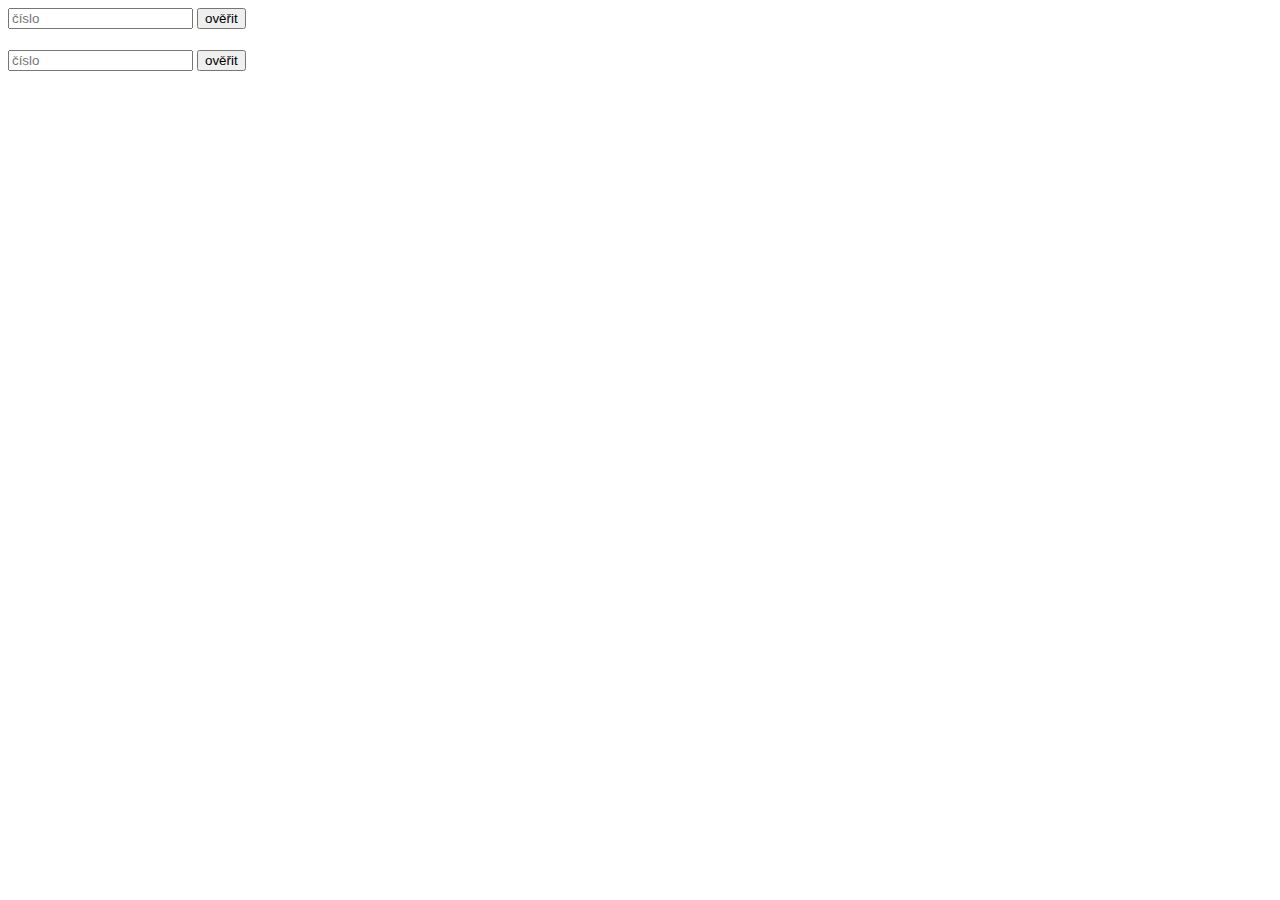
==== index.html @ 35e0a864 "Add files via upload" ====
<!DOCTYPE html>
<html lang="en">
<head>
    <meta charset="UTF-8">
    <meta http-equiv="X-UA-Compatible" content="IE=edge">
    <meta name="viewport" content="width=device-width, initial-scale=1.0">
    <title>Document</title>
</head>
<body>

    <input placeholder="číslo" id="inputNumber">
    <button onclick="sumNumber()">ověřit</button>
    <h1 id="outputNumber"></h1>


    <input placeholder="číslo" id="inputNumber">
    <button onclick="sumNumber()">ověřit</button>
    <h1 id="outputNumber"></h1>
    
</body>
</html>
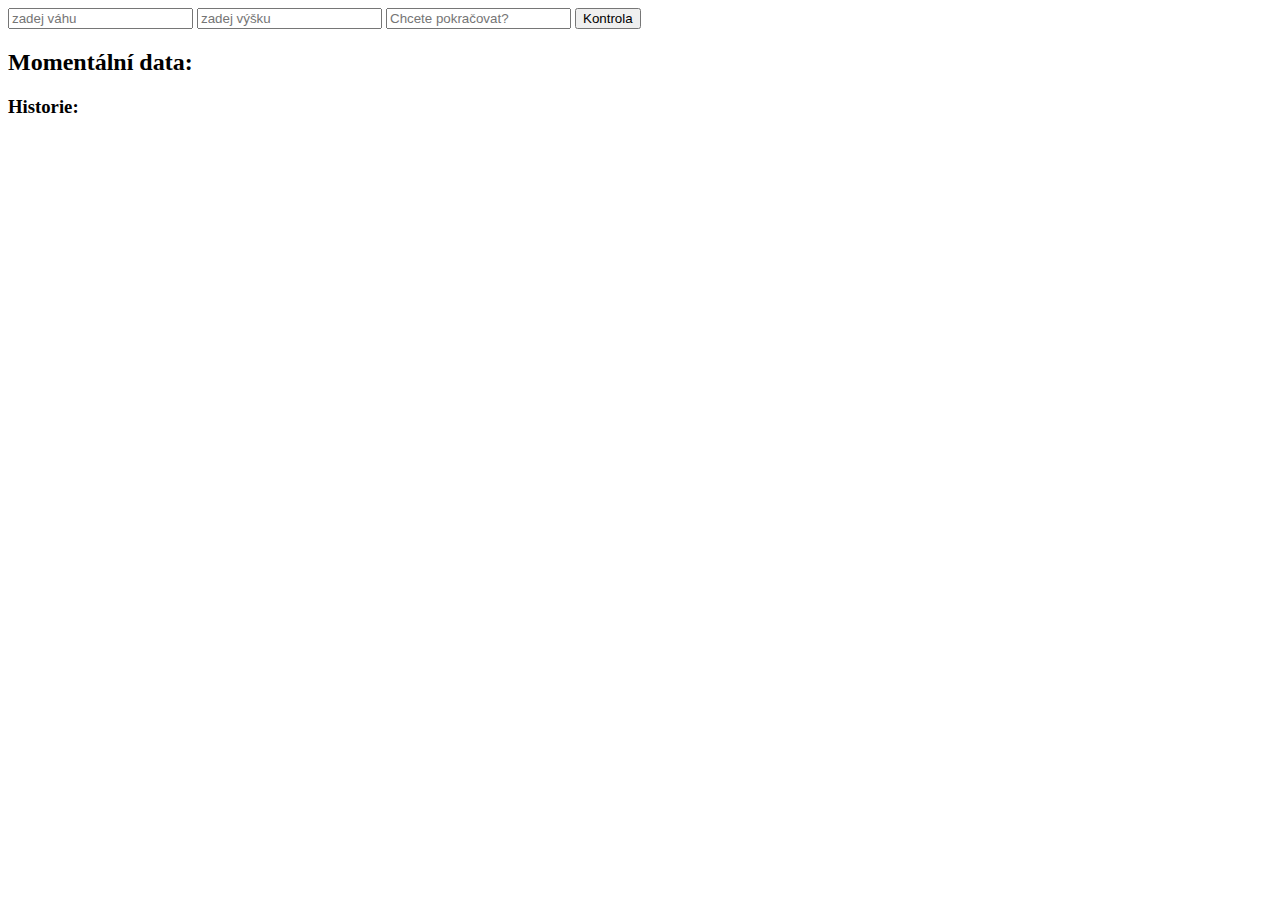
==== commit 596c4c56: "Add files via upload" ====
--- a/index.html
+++ b/index.html
@@ -5,17 +5,20 @@
     <meta http-equiv="X-UA-Compatible" content="IE=edge">
     <meta name="viewport" content="width=device-width, initial-scale=1.0">
     <title>Document</title>
+    <link rel="stylesheet" href="style.css">
+    <script src="script.js"></script>
 </head>
 <body>
-
-    <input placeholder="číslo" id="inputNumber">
-    <button onclick="sumNumber()">ověřit</button>
-    <h1 id="outputNumber"></h1>
-
-
-    <input placeholder="číslo" id="inputNumber">
-    <button onclick="sumNumber()">ověřit</button>
-    <h1 id="outputNumber"></h1>
+    <input type="number" id="weight" placeholder="zadej váhu">
+    <input type="number"id="height" placeholder="zadej výšku">
+    <input id="No" placeholder="Chcete pokračovat?">
+    <button onclick="checkResult()">Kontrola</button>
+    
+    <h2>Momentální data:</h2>
+    <p id="arrayOutput"></p>
+    
+    <h3>Historie:</h3>
+    <p id="arrayOutput"></p>
     
 </body>
 </html>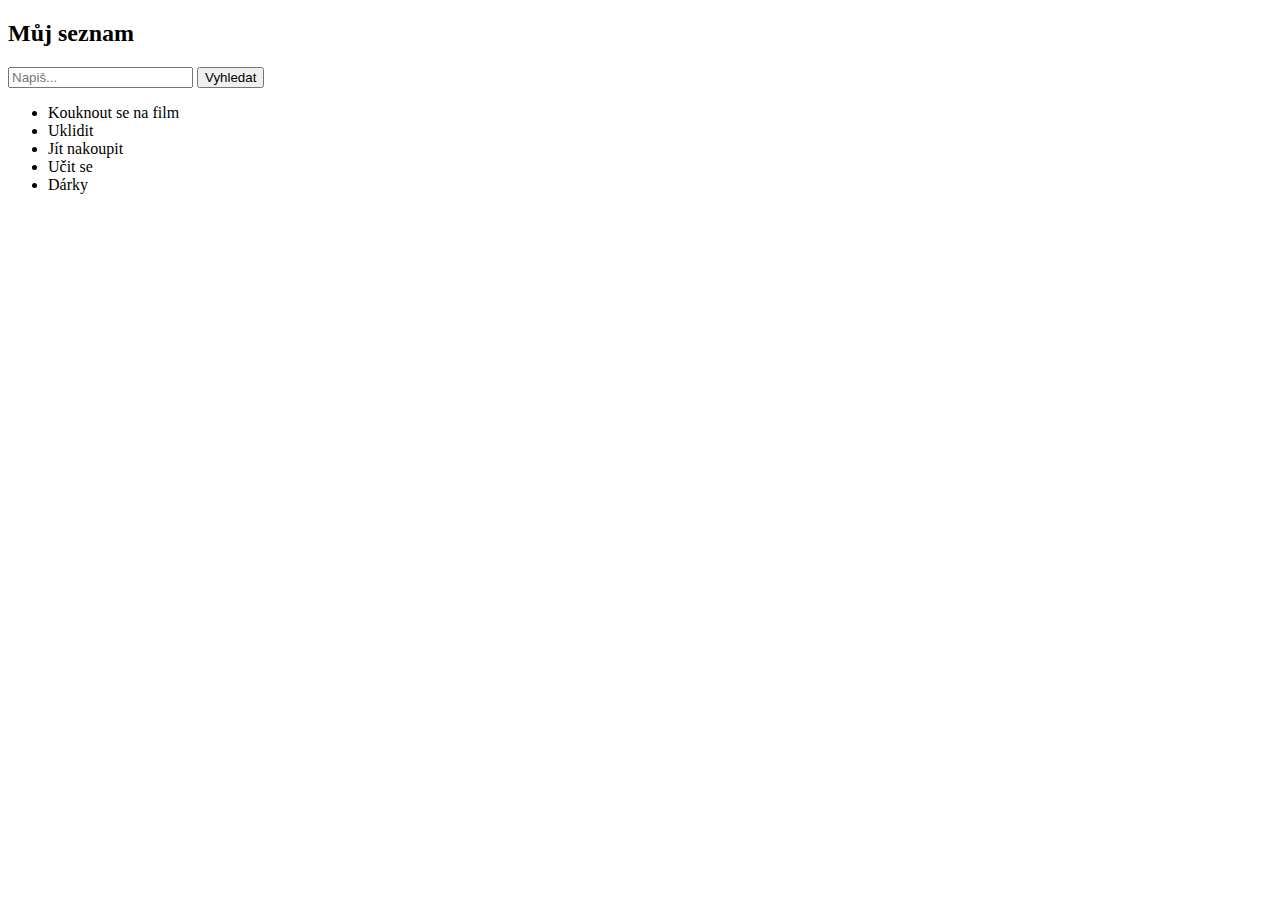
==== commit 3e4fe0b0: "seznam" ====
--- a/index.html
+++ b/index.html
@@ -4,21 +4,24 @@
     <meta charset="UTF-8">
     <meta http-equiv="X-UA-Compatible" content="IE=edge">
     <meta name="viewport" content="width=device-width, initial-scale=1.0">
-    <title>Document</title>
-    <link rel="stylesheet" href="style.css">
+    <title>Seznam</title>
+    <link rel="stylesheet" href="">
     <script src="script.js"></script>
 </head>
 <body>
-    <input type="number" id="weight" placeholder="zadej váhu">
-    <input type="number"id="height" placeholder="zadej výšku">
-    <input id="No" placeholder="Chcete pokračovat?">
-    <button onclick="checkResult()">Kontrola</button>
-    
-    <h2>Momentální data:</h2>
-    <p id="arrayOutput"></p>
-    
-    <h3>Historie:</h3>
-    <p id="arrayOutput"></p>
-    
+   <div id="myDiv" class="header">
+   <h2>Můj seznam</h2>
+   <input type="text" id="myInput" placeholder="Napiš...">
+   <button onclick="newElement()" class="addBtn">Vyhledat</button>
+<div>
+
+<ul id="myUL">
+    <li>Kouknout se na film</li>
+    <li class="checked">Uklidit</li>
+    <li>Jít nakoupit</li>
+    <li>Učit se</li>
+    <li>Dárky</li>
+</ul>
+
 </body>
 </html>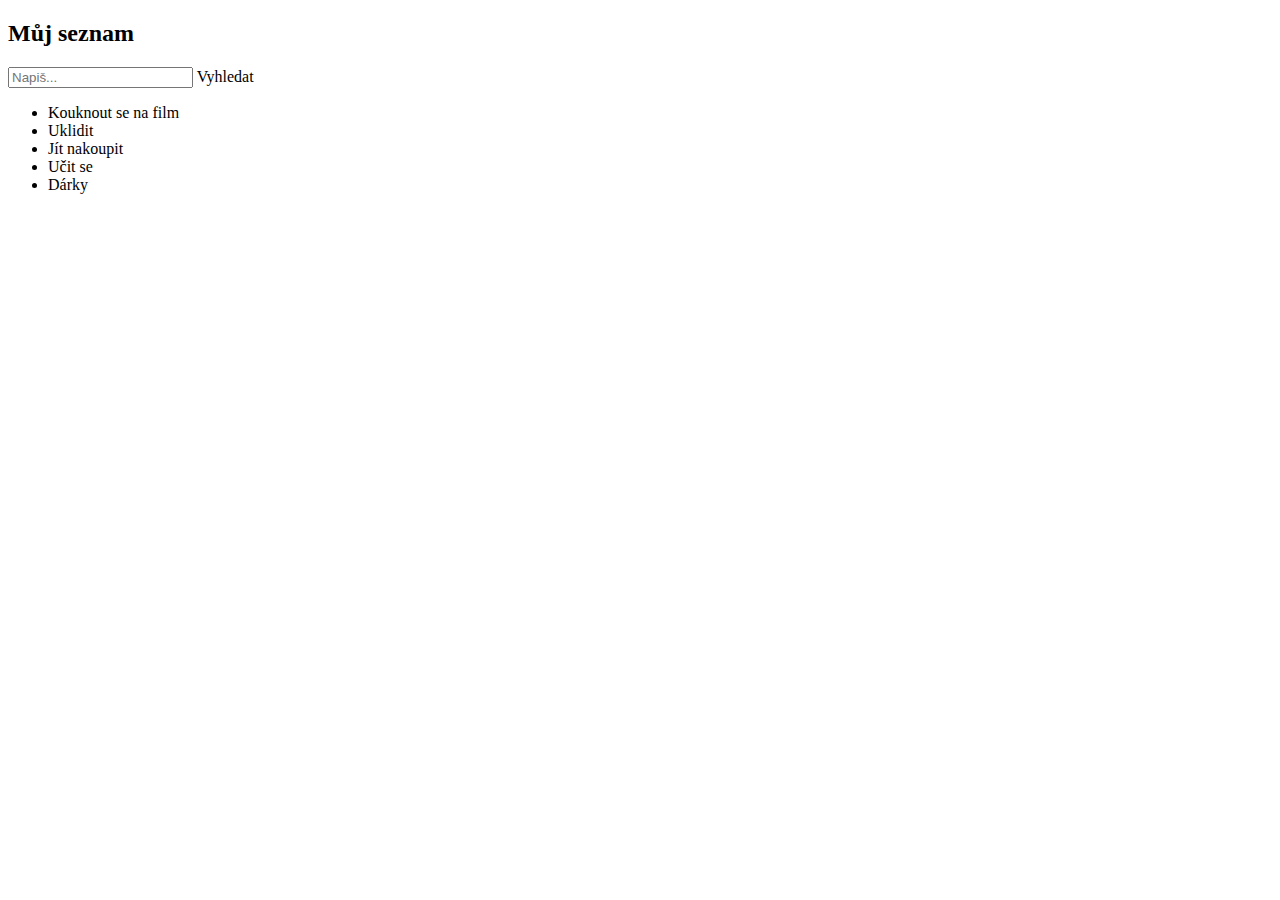
==== commit 71ec9b89: "seznam" ====
--- a/index.html
+++ b/index.html
@@ -12,7 +12,7 @@
    <div id="myDiv" class="header">
    <h2>Můj seznam</h2>
    <input type="text" id="myInput" placeholder="Napiš...">
-   <button onclick="newElement()" class="addBtn">Vyhledat</button>
+   <span onclick="newElement()" class="addBtn">Vyhledat</span>
 <div>
 
 <ul id="myUL">
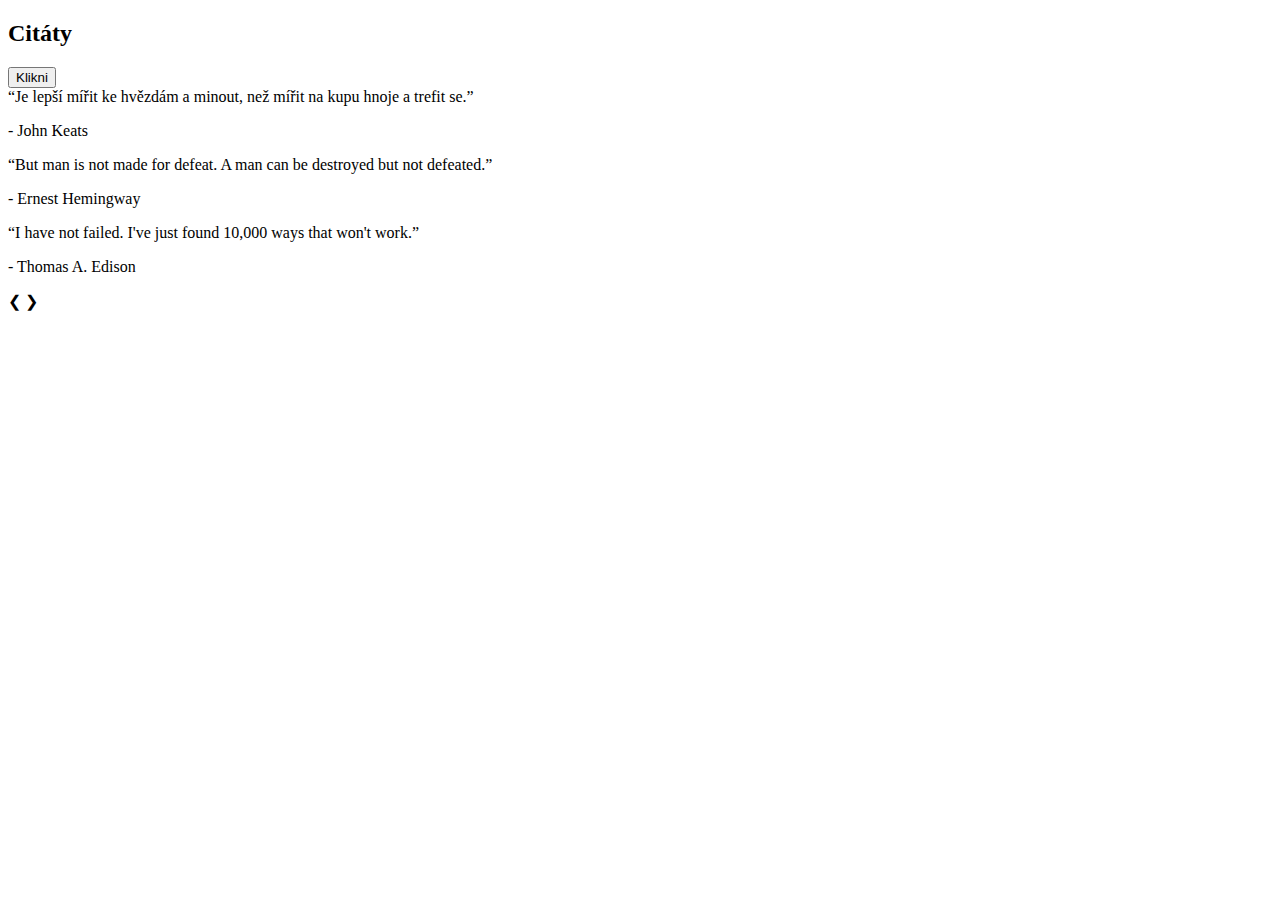
==== commit ea6be774: "Citáty" ====
--- a/index.html
+++ b/index.html
@@ -4,24 +4,43 @@
     <meta charset="UTF-8">
     <meta http-equiv="X-UA-Compatible" content="IE=edge">
     <meta name="viewport" content="width=device-width, initial-scale=1.0">
-    <title>Seznam</title>
-    <link rel="stylesheet" href="">
-    <script src="script.js"></script>
+    <title>Document</title>
+    <link rel="stylesheet" href="script.js">
+    <script>scr="script.js"</script>
 </head>
 <body>
-   <div id="myDiv" class="header">
-   <h2>Můj seznam</h2>
-   <input type="text" id="myInput" placeholder="Napiš...">
-   <span onclick="newElement()" class="addBtn">Vyhledat</span>
-<div>
+        <h2>Citáty</h2>
+ <button onclick="" class="btn-primary">Klikni</button>
+    
+ <div class="slideshow-container">
 
-<ul id="myUL">
-    <li>Kouknout se na film</li>
-    <li class="checked">Uklidit</li>
-    <li>Jít nakoupit</li>
-    <li>Učit se</li>
-    <li>Dárky</li>
-</ul>
+    <div class="mySlides">
+      <q>Je lepší mířit ke hvězdám a minout, než mířit na kupu hnoje a trefit se.</q>
+      <p class="author">- John Keats</p>
+    </div>
+  
+    <div class="mySlides">
+      <q>But man is not made for defeat. A man can be destroyed but not defeated.</q>
+      <p class="author">- Ernest Hemingway</p>
+    </div>
+  
+    <div class="mySlides">
+      <q>I have not failed. I've just found 10,000 ways that won't work.</q>
+      <p class="author">- Thomas A. Edison</p>
+    </div>
+  
 
+    <a class="prev" onclick="plusSlides(-1)">&#10094;</a>
+    <a class="next" onclick="plusSlides(1)">&#10095;</a>
+  </div>
+  
+
+  <div class="dot-container">
+    <span class="dot" onclick="currentSlide(1)"></span>
+    <span class="dot" onclick="currentSlide(2)"></span>
+    <span class="dot" onclick="currentSlide(3)"></span>
+  </div>
+    
+    
 </body>
 </html>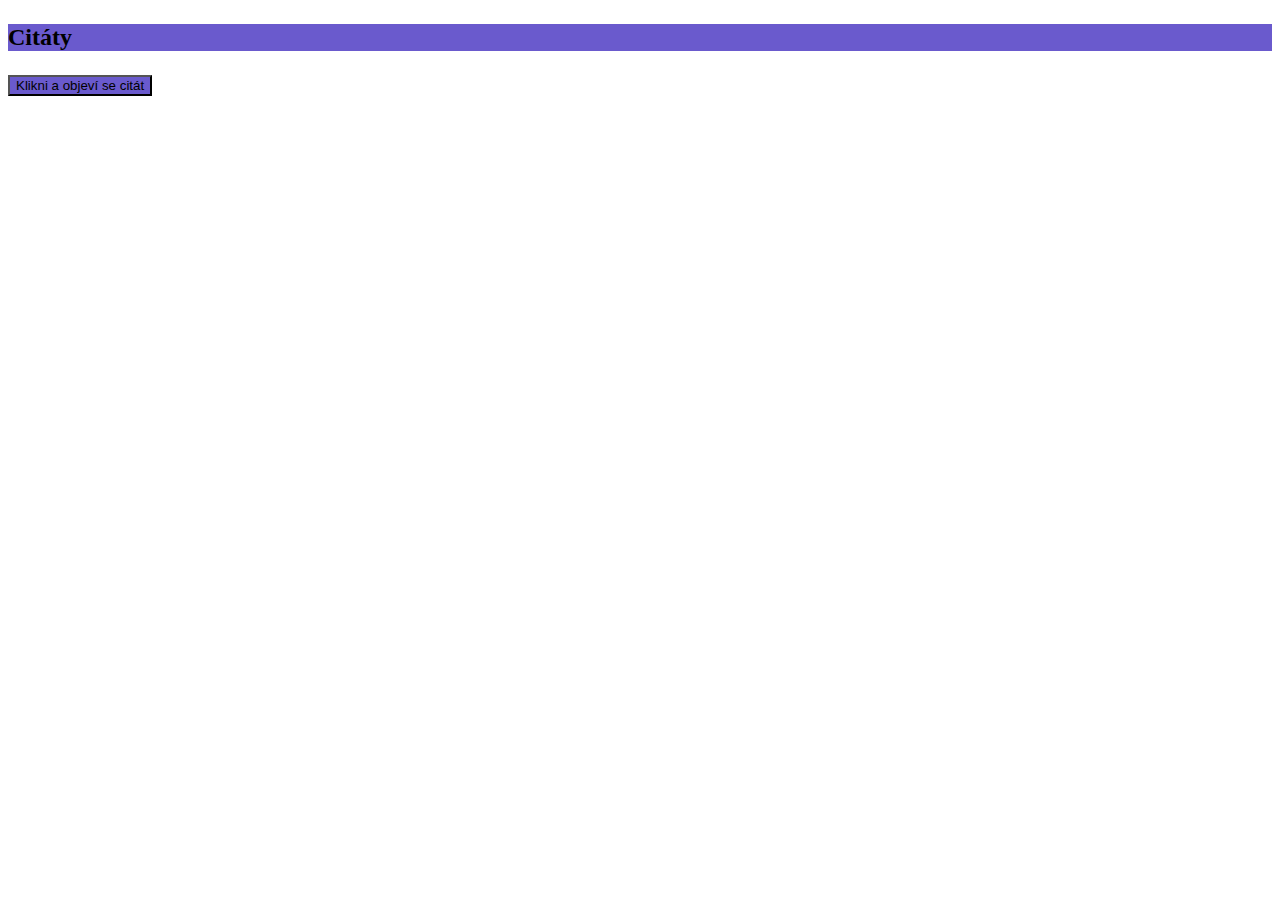
==== commit 10b4a746: "Add files via upload" ====
--- a/index.html
+++ b/index.html
@@ -4,43 +4,17 @@
     <meta charset="UTF-8">
     <meta http-equiv="X-UA-Compatible" content="IE=edge">
     <meta name="viewport" content="width=device-width, initial-scale=1.0">
-    <title>Document</title>
-    <link rel="stylesheet" href="script.js">
-    <script>scr="script.js"</script>
+    <title>Citáty</title>
+    <link rel="stylesheet" href="style">
+    <script src="script.js"></script>
+    <link href="https://cdn.jsdelivr.net/npm/bootstrap@5.0.2/dist/css/bootstrap.min.css" rel="stylesheet" integrity="sha384-EVSTQN3/azprG1Anm3QDgpJLIm9Nao0Yz1ztcQTwFspd3yD65VohhpuuCOmLASjC" crossorigin="anonymous">
+    <script src="https://cdn.jsdelivr.net/npm/bootstrap@5.0.2/dist/js/bootstrap.bundle.min.js" integrity="sha384-MrcW6ZMFYlzcLA8Nl+NtUVF0sA7MsXsP1UyJoMp4YLEuNSfAP+JcXn/tWtIaxVXM" crossorigin="anonymous"></script>
 </head>
 <body>
-        <h2>Citáty</h2>
- <button onclick="" class="btn-primary">Klikni</button>
-    
- <div class="slideshow-container">
-
-    <div class="mySlides">
-      <q>Je lepší mířit ke hvězdám a minout, než mířit na kupu hnoje a trefit se.</q>
-      <p class="author">- John Keats</p>
-    </div>
-  
-    <div class="mySlides">
-      <q>But man is not made for defeat. A man can be destroyed but not defeated.</q>
-      <p class="author">- Ernest Hemingway</p>
-    </div>
-  
-    <div class="mySlides">
-      <q>I have not failed. I've just found 10,000 ways that won't work.</q>
-      <p class="author">- Thomas A. Edison</p>
-    </div>
-  
-
-    <a class="prev" onclick="plusSlides(-1)">&#10094;</a>
-    <a class="next" onclick="plusSlides(1)">&#10095;</a>
+  <h2><p style="background-color:SlateBlue;">Citáty</p></h2>
+  <div class="alert alert alert">
   </div>
-  
-
-  <div class="dot-container">
-    <span class="dot" onclick="currentSlide(1)"></span>
-    <span class="dot" onclick="currentSlide(2)"></span>
-    <span class="dot" onclick="currentSlide(3)"></span>
-  </div>
-    
-    
+    <button type="button" class="btn btn-secondary" onclick="randomGen()"style="background-color:SlateBlue;">Klikni a objeví se citát</button>
+    <p id="outputGen"></p>
 </body>
 </html>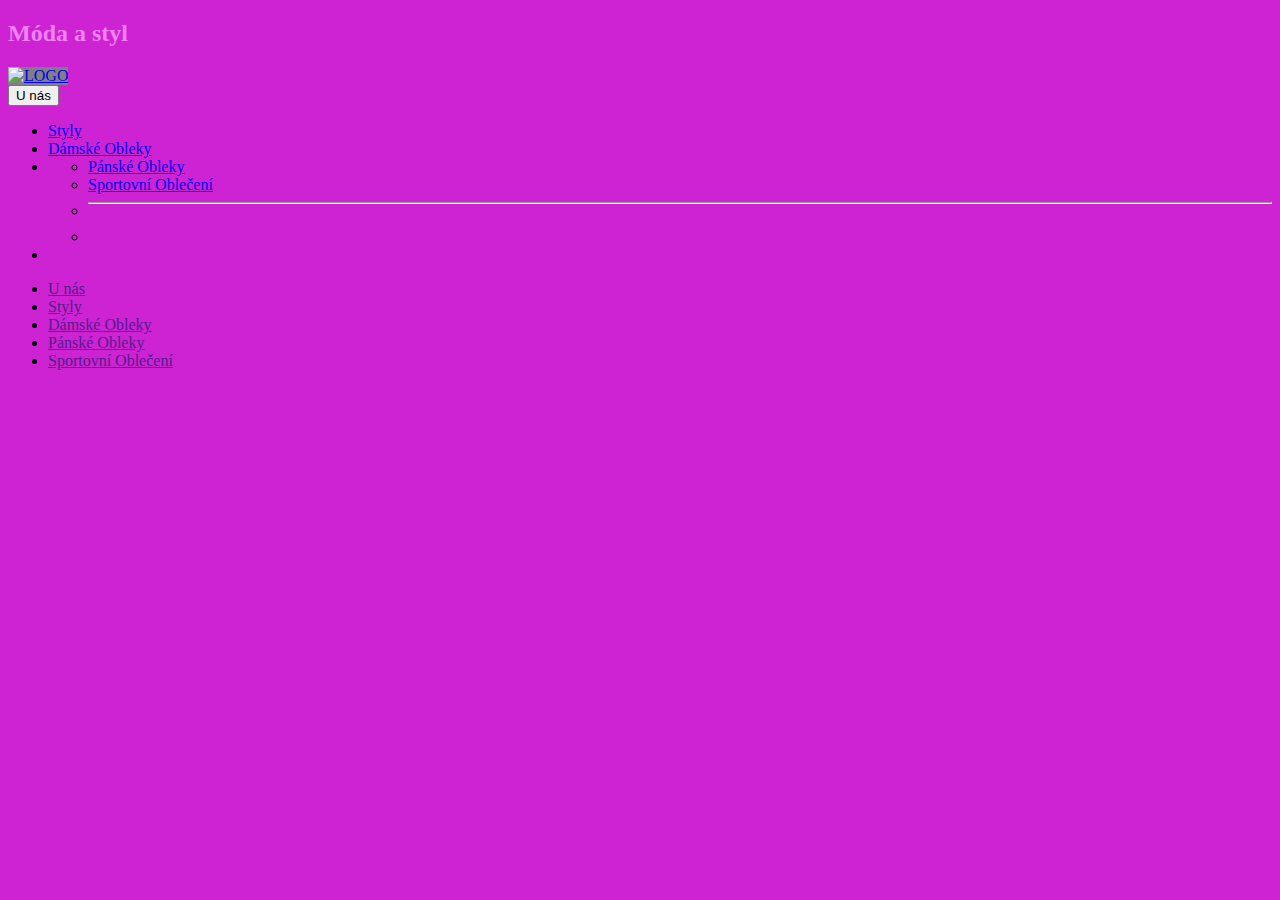
==== commit 64bab829: "Add files via upload" ====
--- a/index.html
+++ b/index.html
@@ -4,17 +4,114 @@
     <meta charset="UTF-8">
     <meta http-equiv="X-UA-Compatible" content="IE=edge">
     <meta name="viewport" content="width=device-width, initial-scale=1.0">
-    <title>Citáty</title>
-    <link rel="stylesheet" href="style">
-    <script src="script.js"></script>
-    <link href="https://cdn.jsdelivr.net/npm/bootstrap@5.0.2/dist/css/bootstrap.min.css" rel="stylesheet" integrity="sha384-EVSTQN3/azprG1Anm3QDgpJLIm9Nao0Yz1ztcQTwFspd3yD65VohhpuuCOmLASjC" crossorigin="anonymous">
-    <script src="https://cdn.jsdelivr.net/npm/bootstrap@5.0.2/dist/js/bootstrap.bundle.min.js" integrity="sha384-MrcW6ZMFYlzcLA8Nl+NtUVF0sA7MsXsP1UyJoMp4YLEuNSfAP+JcXn/tWtIaxVXM" crossorigin="anonymous"></script>
+    <title>Móda</title>
+    <link rel="stylesheet" href="">
 </head>
+<meta charset="UTF-8">
+<meta name="viewport" content="width=device-width, initial-scale=1.0">
+<link rel="stylesheet" href="style.css">
+<link href="https://cdn.jsdelivr.net/npm/bootstrap@5.0.2/dist/css/bootstrap.min.css" rel="stylesheet"
+  integrity="sha384-EVSTQN3/azprG1Anm3QDgpJLIm9Nao0Yz1ztcQTwFspd3yD65VohhpuuCOmLASjC" crossorigin="anonymous">
+<script src="https://cdn.jsdelivr.net/npm/bootstrap@5.0.2/dist/js/bootstrap.bundle.min.js"
+  integrity="sha384-MrcW6ZMFYlzcLA8Nl+NtUVF0sA7MsXsP1UyJoMp4YLEuNSfAP+JcXn/tWtIaxVXM"
+  crossorigin="anonymous"></script>
+
 <body>
-  <h2><p style="background-color:SlateBlue;">Citáty</p></h2>
-  <div class="alert alert alert">
-  </div>
-    <button type="button" class="btn btn-secondary" onclick="randomGen()"style="background-color:SlateBlue;">Klikni a objeví se citát</button>
-    <p id="outputGen"></p>
+   
+    <h2 style="color:violet;">Móda a styl</h2>
+    <nav class="navbar navbar-expand-lg navbar-dark bg-dark">
+        <div class="container-fluid">
+          <a class="navbar-brand" href="#"><img src="https://i0.wp.com/modanepal.com/wp-content/uploads/2021/03/moda-logo.jpg?w=400&ssl=1" alt="LOGO" width="50"
+    <nav class="navbar navbar-expand-lg navbar-light " style="background-color: grey;">
+        <div class="container-fluid">
+          <a class="navbar-brand" href="#"></a>
+          <button class="navbar-toggler" type="button" data-bs-toggle="collapse" data-bs-target="#navbarScroll"
+            aria-controls="navbarScroll" aria-expanded="false" aria-label="Toggle navigation">
+            <span class="navbar-toggler-icon">U nás</span>
+          </button>
+          <div class="collapse navbar-collapse" id="navbarScroll">
+            <ul class="navbar-nav me-auto my-2 my-lg-0 navbar-nav-scroll" style="--bs-scroll-height: 100px;">
+              <li class="nav-item">
+                <a class="nav-link active" aria-current="page" href="#">Styly</a>
+              </li>
+              <li class="nav-item">
+                <a class="nav-link" href="#">Dámské Obleky</a>
+              </li>
+              <li class="nav-item dropdown">
+                <a class="nav-link dropdown-toggle" href="#" id="navbarScrollingDropdown" role="button"
+                  data-bs-toggle="dropdown" aria-expanded="false">
+  
+                </a>
+                <ul class="dropdown-menu" aria-labelledby="navbarScrollingDropdown">
+                  <li><a class="dropdown-item" href="#">Pánské Obleky</a></li>
+                  <li><a class="dropdown-item" href="#">Sportovní Oblečení</a></li>
+                  <li>
+                    <hr class="dropdown-divider">
+                  </li>
+                  <li><a class="dropdown-item" href="#"></a></li>
+                </ul>
+              </li>
+              <li class="nav-item">
+                <a class="nav-link disabled" href="#" tabindex="-1" aria-disabled="true"></a>
+              </li>
+            </ul>
+  
+        </div>
+        </nav>
+  
+    </div>
 </body>
+<div class="globalContainer">
+    <div class="leftMenu">
+        <ul>
+            <li style="text-decoration: none;">
+                <a href="">U nás</a>
+            </li>
+            <li style="text-decoration: none;">
+                <a href="">Styly</a>
+            </li>
+            <li style="text-decoration: none;">
+                <a href="">Dámské Obleky</a>
+            </li>
+            <li style="text-decoration: none;">
+                <a href="">Pánské Obleky</a>
+            </li>
+            <li style="text-decoration: none;">
+                <a href="">Sportovní Oblečení</a>
+            </li>
+        </ul>
+    </div>
+    <div class="rowContainer">
+
+        <div class="card" style="width: 17rem;">
+          
+           <img src="https://shopiq.cz/files/Damske-obleceni/saty/i240_167721.jpg"  alt="">    
+          <div class="card-body">
+            <link rel="stylesheet"
+              href="https://cdnjs.cloudflare.com/ajax/libs/font-awesome/4.7.0/css/font-awesome.min.css">
+    
+              <div class="card" style="width: 17rem;">
+          
+                <img src="https://www.luxusnabielizen.sk/imagegen.php?autoimage=i240-167723"  alt="">    
+               <div class="card-body">
+                 <link rel="stylesheet"
+                   href="https://cdnjs.cloudflare.com/ajax/libs/font-awesome/4.7.0/css/font-awesome.min.css">
+                   <div class="card" style="width: 17rem;">
+          
+                    <img src="https://www.luxusnabielizen.sk/imagegen.php?autoimage=i240-183132"  alt="">    
+                   <div class="card-body">
+                     <link rel="stylesheet"
+                       href="https://cdnjs.cloudflare.com/ajax/libs/font-awesome/4.7.0/css/font-awesome.min.css">
+                       <div class="card" style="width: 17rem;">
+          
+                        <img src="https://www.luxusnabielizen.sk/imagegen.php?autoimage=i240-183412"  alt="">    
+                       <div class="card-body">
+                         <link rel="stylesheet"
+                           href="https://cdnjs.cloudflare.com/ajax/libs/font-awesome/4.7.0/css/font-awesome.min.css">
+                               
+                           <img src="https://img.myloview.cz/fototapety/[base64].jpg"  alt="">    
+                       <div class="card-body">
+                         <link rel="stylesheet"
+                           href="https://cdnjs.cloudflare.com/ajax/libs/font-awesome/4.7.0/css/font-awesome.min.css">
+                               
 </html>--- a/style.css
+++ b/style.css
@@ -0,0 +1,12 @@
+#example1 {
+    background: url() right bottom no-repeat, url(paper.gif) left top repeat;
+  }
+  #div1 {
+    background: url(img_flower.jpg);
+    background-size: 100px 80px;
+    background-repeat: no-repeat;
+  }
+  body {
+    background-color: rgb(205, 35, 211);
+  }
+  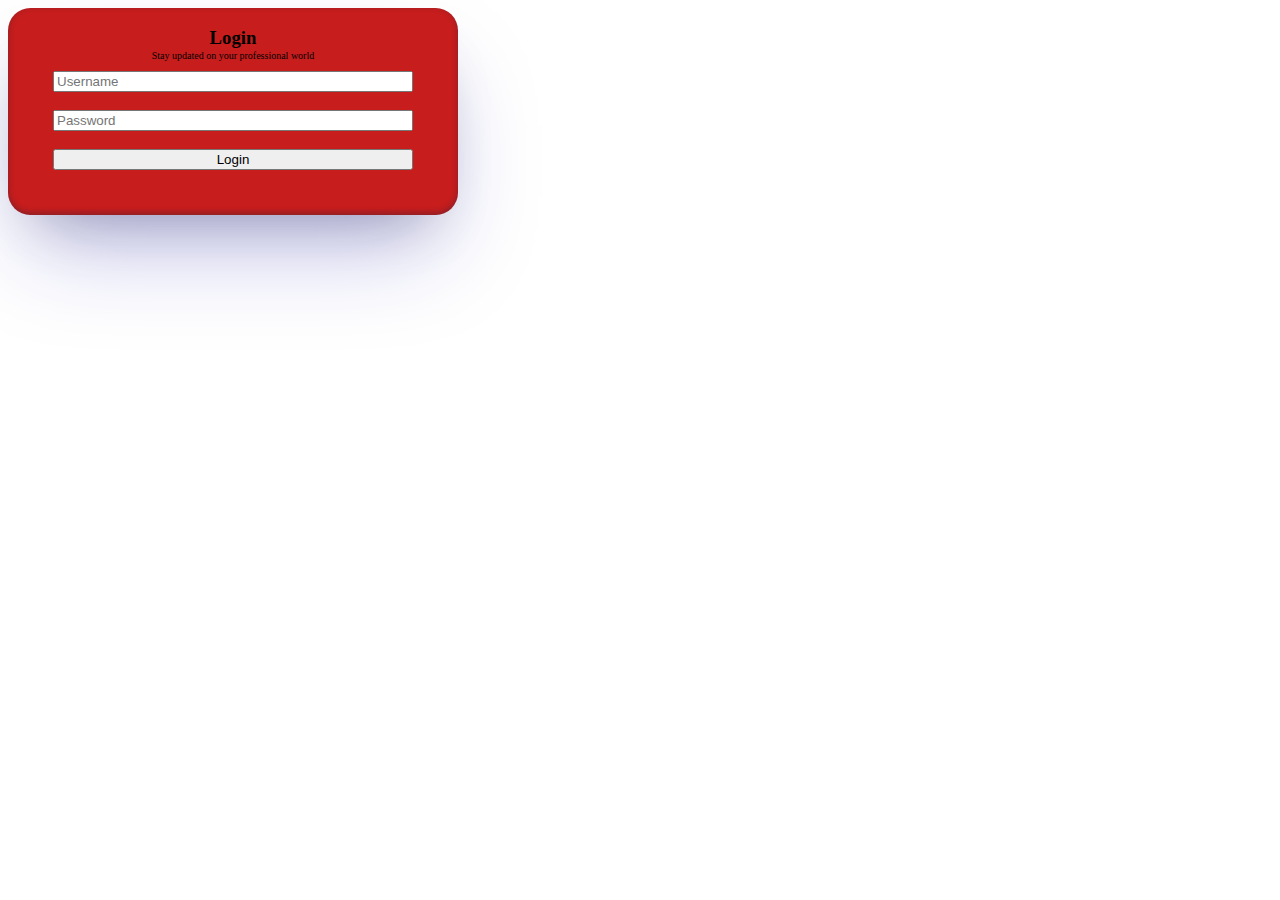
==== commit 555519e8: "Add files via upload" ====
--- a/index.html
+++ b/index.html
@@ -4,114 +4,34 @@
     <meta charset="UTF-8">
     <meta http-equiv="X-UA-Compatible" content="IE=edge">
     <meta name="viewport" content="width=device-width, initial-scale=1.0">
-    <title>Móda</title>
-    <link rel="stylesheet" href="">
+    <title>Document</title>
+    <link rel="stylesheet" href="style.css">
 </head>
-<meta charset="UTF-8">
-<meta name="viewport" content="width=device-width, initial-scale=1.0">
-<link rel="stylesheet" href="style.css">
-<link href="https://cdn.jsdelivr.net/npm/bootstrap@5.0.2/dist/css/bootstrap.min.css" rel="stylesheet"
-  integrity="sha384-EVSTQN3/azprG1Anm3QDgpJLIm9Nao0Yz1ztcQTwFspd3yD65VohhpuuCOmLASjC" crossorigin="anonymous">
-<script src="https://cdn.jsdelivr.net/npm/bootstrap@5.0.2/dist/js/bootstrap.bundle.min.js"
-  integrity="sha384-MrcW6ZMFYlzcLA8Nl+NtUVF0sA7MsXsP1UyJoMp4YLEuNSfAP+JcXn/tWtIaxVXM"
-  crossorigin="anonymous"></script>
+<body>
 
+
+<head>
 <body>
-   
-    <h2 style="color:violet;">Móda a styl</h2>
-    <nav class="navbar navbar-expand-lg navbar-dark bg-dark">
-        <div class="container-fluid">
-          <a class="navbar-brand" href="#"><img src="https://i0.wp.com/modanepal.com/wp-content/uploads/2021/03/moda-logo.jpg?w=400&ssl=1" alt="LOGO" width="50"
-    <nav class="navbar navbar-expand-lg navbar-light " style="background-color: grey;">
-        <div class="container-fluid">
-          <a class="navbar-brand" href="#"></a>
-          <button class="navbar-toggler" type="button" data-bs-toggle="collapse" data-bs-target="#navbarScroll"
-            aria-controls="navbarScroll" aria-expanded="false" aria-label="Toggle navigation">
-            <span class="navbar-toggler-icon">U nás</span>
-          </button>
-          <div class="collapse navbar-collapse" id="navbarScroll">
-            <ul class="navbar-nav me-auto my-2 my-lg-0 navbar-nav-scroll" style="--bs-scroll-height: 100px;">
-              <li class="nav-item">
-                <a class="nav-link active" aria-current="page" href="#">Styly</a>
-              </li>
-              <li class="nav-item">
-                <a class="nav-link" href="#">Dámské Obleky</a>
-              </li>
-              <li class="nav-item dropdown">
-                <a class="nav-link dropdown-toggle" href="#" id="navbarScrollingDropdown" role="button"
-                  data-bs-toggle="dropdown" aria-expanded="false">
-  
-                </a>
-                <ul class="dropdown-menu" aria-labelledby="navbarScrollingDropdown">
-                  <li><a class="dropdown-item" href="#">Pánské Obleky</a></li>
-                  <li><a class="dropdown-item" href="#">Sportovní Oblečení</a></li>
-                  <li>
-                    <hr class="dropdown-divider">
-                  </li>
-                  <li><a class="dropdown-item" href="#"></a></li>
-                </ul>
-              </li>
-              <li class="nav-item">
-                <a class="nav-link disabled" href="#" tabindex="-1" aria-disabled="true"></a>
-              </li>
-            </ul>
-  
-        </div>
-        </nav>
-  
+
+    <div class="loginInput">
+        <div class="loginContainer">
+       
+        <h3>Login</h3>
+        <p class="loginDescription">Stay updated on your professional world</p>
+     
+        <input class="loginInput" placeholder="Username" id="username" type="text">
+        <input class="loginInput" placeholder="Password" id="password" type="password">
+        <button class="inputButton" onclick="login()">Login</button>
+    
+       </div>
     </div>
-</body>
-<div class="globalContainer">
-    <div class="leftMenu">
-        <ul>
-            <li style="text-decoration: none;">
-                <a href="">U nás</a>
-            </li>
-            <li style="text-decoration: none;">
-                <a href="">Styly</a>
-            </li>
-            <li style="text-decoration: none;">
-                <a href="">Dámské Obleky</a>
-            </li>
-            <li style="text-decoration: none;">
-                <a href="">Pánské Obleky</a>
-            </li>
-            <li style="text-decoration: none;">
-                <a href="">Sportovní Oblečení</a>
-            </li>
-        </ul>
-    </div>
-    <div class="rowContainer">
+     
 
-        <div class="card" style="width: 17rem;">
-          
-           <img src="https://shopiq.cz/files/Damske-obleceni/saty/i240_167721.jpg"  alt="">    
-          <div class="card-body">
-            <link rel="stylesheet"
-              href="https://cdnjs.cloudflare.com/ajax/libs/font-awesome/4.7.0/css/font-awesome.min.css">
-    
-              <div class="card" style="width: 17rem;">
-          
-                <img src="https://www.luxusnabielizen.sk/imagegen.php?autoimage=i240-167723"  alt="">    
-               <div class="card-body">
-                 <link rel="stylesheet"
-                   href="https://cdnjs.cloudflare.com/ajax/libs/font-awesome/4.7.0/css/font-awesome.min.css">
-                   <div class="card" style="width: 17rem;">
-          
-                    <img src="https://www.luxusnabielizen.sk/imagegen.php?autoimage=i240-183132"  alt="">    
-                   <div class="card-body">
-                     <link rel="stylesheet"
-                       href="https://cdnjs.cloudflare.com/ajax/libs/font-awesome/4.7.0/css/font-awesome.min.css">
-                       <div class="card" style="width: 17rem;">
-          
-                        <img src="https://www.luxusnabielizen.sk/imagegen.php?autoimage=i240-183412"  alt="">    
-                       <div class="card-body">
-                         <link rel="stylesheet"
-                           href="https://cdnjs.cloudflare.com/ajax/libs/font-awesome/4.7.0/css/font-awesome.min.css">
-                               
-                           <img src="https://img.myloview.cz/fototapety/[base64].jpg"  alt="">    
-                       <div class="card-body">
-                         <link rel="stylesheet"
-                           href="https://cdnjs.cloudflare.com/ajax/libs/font-awesome/4.7.0/css/font-awesome.min.css">
-                               
-</html>+
+
+
+
+
+
+     <head>
+    </body>--- a/style.css
+++ b/style.css
@@ -1,12 +1,48 @@
-#example1 {
-    background: url() right bottom no-repeat, url(paper.gif) left top repeat;
-  }
-  #div1 {
-    background: url(img_flower.jpg);
-    background-size: 100px 80px;
-    background-repeat: no-repeat;
-  }
-  body {
-    background-color: rgb(205, 35, 211);
-  }
-  +.loginPage {    
+    display: flex;
+    justify-content: center;
+    
+   }
+    
+   h3{
+       margin-bottom: -1vh;
+   }
+    
+   .loginInput{
+      margin-bottom: 2vh;
+      
+   }
+    
+   .loginButton{
+   margin-bottom: 2vh;
+   background-color: blue;
+   color: white;
+   border: none;
+   border-radius: 3vh;
+   }
+    
+   .loginButton :hover{
+     cursor: pointer;
+     box-shadow: rgb(128, 128, 128);
+   }
+    
+    
+   .loginDescription{
+       font-size: x-small;
+   }
+    
+   .loginContainer{
+       background-color: rgb(199, 29, 29);
+       display: flex;
+       flex-direction: column;
+       text-align: center;
+       max-width: 40vh;
+    
+       padding-left:5vh ;
+       padding-right: 5vh;
+       padding-bottom: 5vh;
+    
+       border-radius:2.5vh;
+       box-shadow: rgba(17, 17, 182, 0.25) 0px 50px 100px -20px, rgba(0, 0, 0, 0.3) 0px 30px 60px -30px, rgba(10, 37, 64, 0.35) 0px -2px 6px 0px inset;
+    
+   }